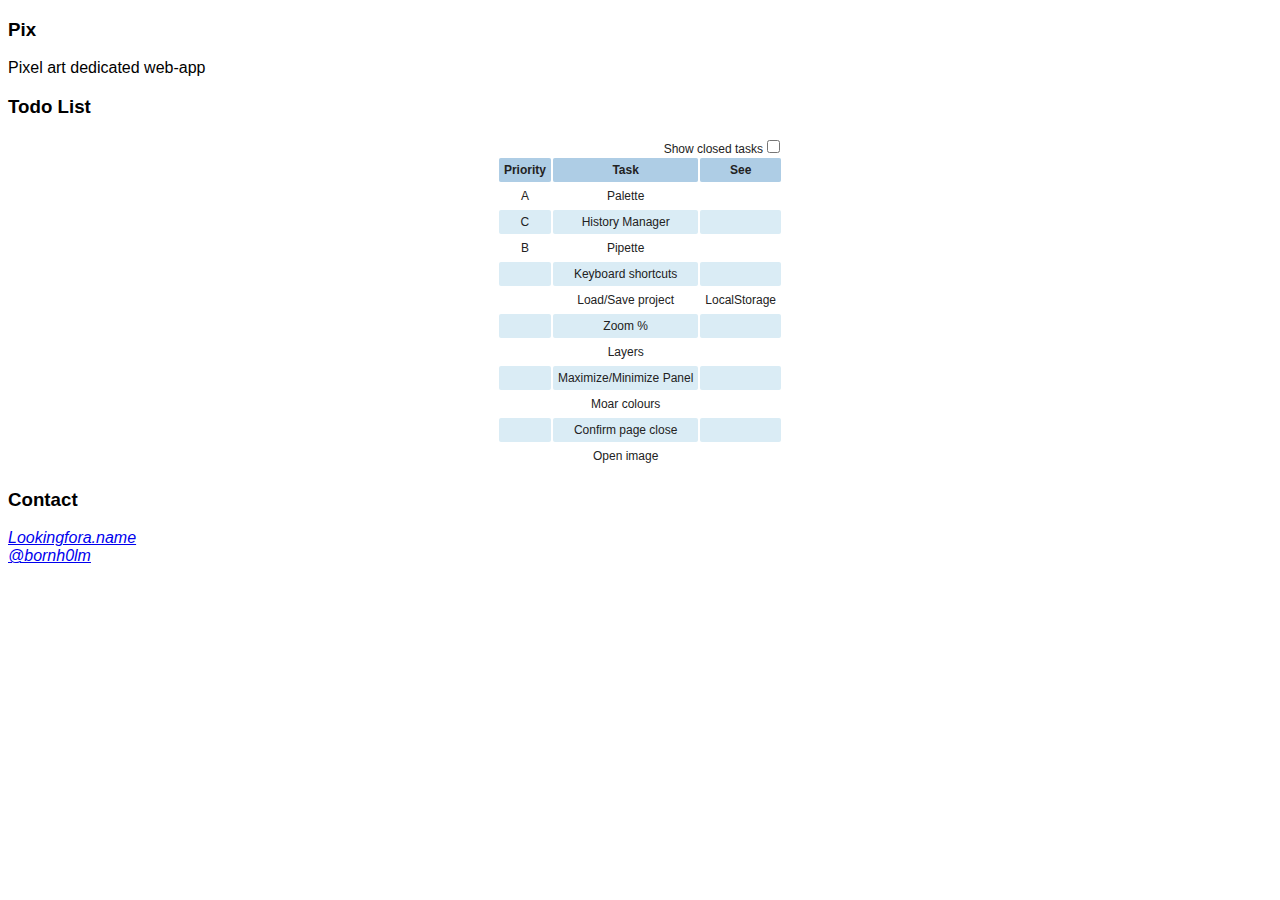
==== todo/index.html @ 6bc0d24d "Ajout Module About & Todo List user friendly" ====
<!DOCTYPE html> 
<html lang="en"> 
	<head> 
		<meta charset="utf-8" /> 
		<title>Pix</title>  
		<link rel="stylesheet" media="screen" type="text/css" href="todo.css" />
		<script type="text/javascript" src="jquery-1.7.2.min.js"></script>
		<script type="text/javascript" src="jquery-todo.js"></script>
	</head>
	<h3>Pix</h3>
	<p> Pixel art dedicated web-app</p>
	<h3>Todo List</h3>
	<div id="todo-container"></div>
	<script type="text/javascript">
		$(document).ready(function(){

			$("#todo-container").todo({ 
				url : "todo.txt",
				ignore : ['projects', 'startDate'],
				headersAlias : {
					text : "Task",
					startDate : "Task started",
					contexts : "See",
					projects : "Project(s)",
					priority : "Priority"
				}
			});

		});
	</script>
	<h3>Contact</h3>
	<p>
		<i><a target="_blank" href="http://lookingfora.name">Lookingfora.name</a></i><br />
		<i><a target="_blank" href="https://twitter.com/#!/bornh0lm">@bornh0lm</a></i>
	</p>
</html>
---- todo/todo.css ----
body {
	font-family: "Lucida Sans Unicode", "Lucida Grande", sans-serif;
}

#todo-container {
	text-align : center;
}

.todo {
	font-size : 12px;
	color : #222;
	display: inline-block;
}

td.priority {
	text-align : center;
}

th, td {
	padding : 5px;
}

td, th {
	border-radius : 2px;
}

div.controls {
	text-align : right;
}

tr {
	-webkit-transition: background 0.2s ease;
	-moz-transition: background 0.2s ease;
	-o-transition: background 0.2s ease;
	transition: background 0.2s ease;
}

tr:nth-child(odd) {
	background-color: #DAECF5;
}

th {
	background-color : #AECDE5;
}

tr:hover {
	background-color : #AECDE5;
}

td:hover {
	background-color : #8EC1E8;
}

tr.closed {
	display : none;
	background-color : #D3F7BC;
	text-decoration: line-through;
}
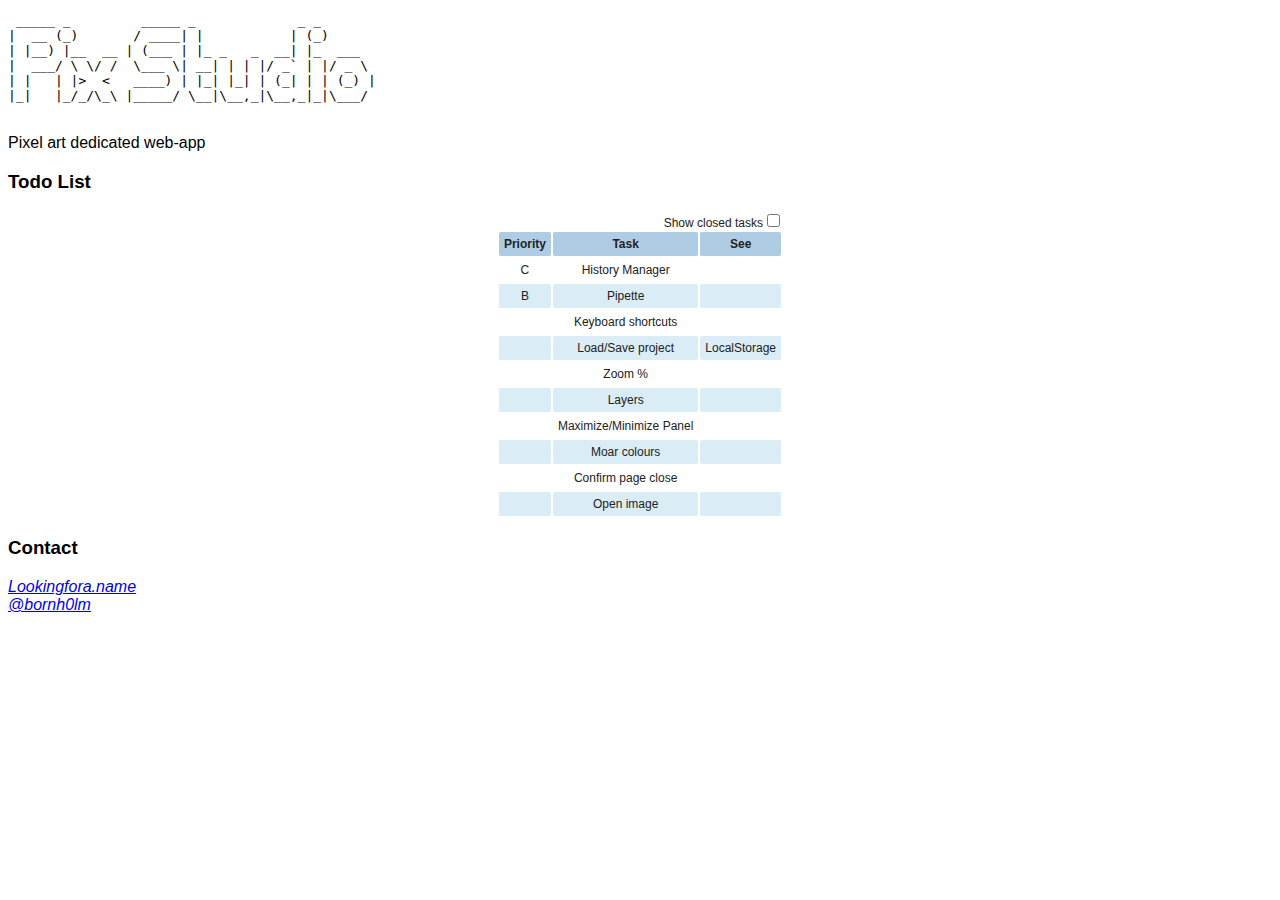
==== commit acef4bb4: "refactoring PanelManager" ====
--- a/todo/index.html
+++ b/todo/index.html
@@ -7,7 +7,14 @@
 		<script type="text/javascript" src="jquery-1.7.2.min.js"></script>
 		<script type="text/javascript" src="jquery-todo.js"></script>
 	</head>
-	<h3>Pix</h3>
+	<pre>
+ _____ _         _____ _             _ _       
+|  __ (_)       / ____| |           | (_)      
+| |__) |__  __ | (___ | |_ _   _  __| |_  ___  
+|  ___/ \ \/ /  \___ \| __| | | |/ _` | |/ _ \ 
+| |   | |>  <   ____) | |_| |_| | (_| | | (_) |
+|_|   |_/_/\_\ |_____/ \__|\__,_|\__,_|_|\___/ 
+	</pre>
 	<p> Pixel art dedicated web-app</p>
 	<h3>Todo List</h3>
 	<div id="todo-container"></div>
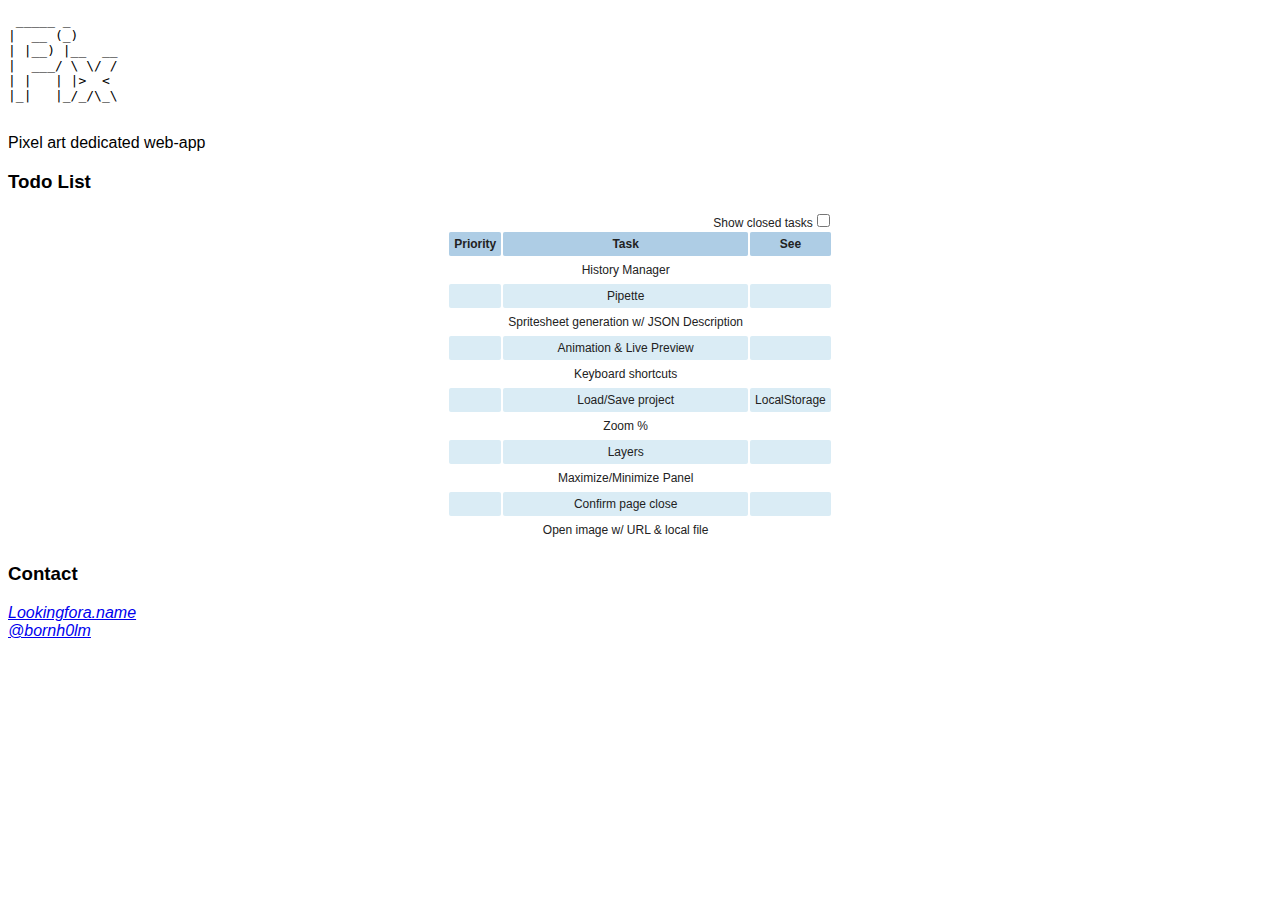
==== commit 6d53e44b: "TabManager && correction bug palette de couleur" ====
--- a/todo/index.html
+++ b/todo/index.html
@@ -8,12 +8,12 @@
 		<script type="text/javascript" src="jquery-todo.js"></script>
 	</head>
 	<pre>
- _____ _         _____ _             _ _       
-|  __ (_)       / ____| |           | (_)      
-| |__) |__  __ | (___ | |_ _   _  __| |_  ___  
-|  ___/ \ \/ /  \___ \| __| | | |/ _` | |/ _ \ 
-| |   | |>  <   ____) | |_| |_| | (_| | | (_) |
-|_|   |_/_/\_\ |_____/ \__|\__,_|\__,_|_|\___/ 
+ _____ _        
+|  __ (_)        
+| |__) |__  __
+|  ___/ \ \/ /
+| |   | |>  < 
+|_|   |_/_/\_\
 	</pre>
 	<p> Pixel art dedicated web-app</p>
 	<h3>Todo List</h3>
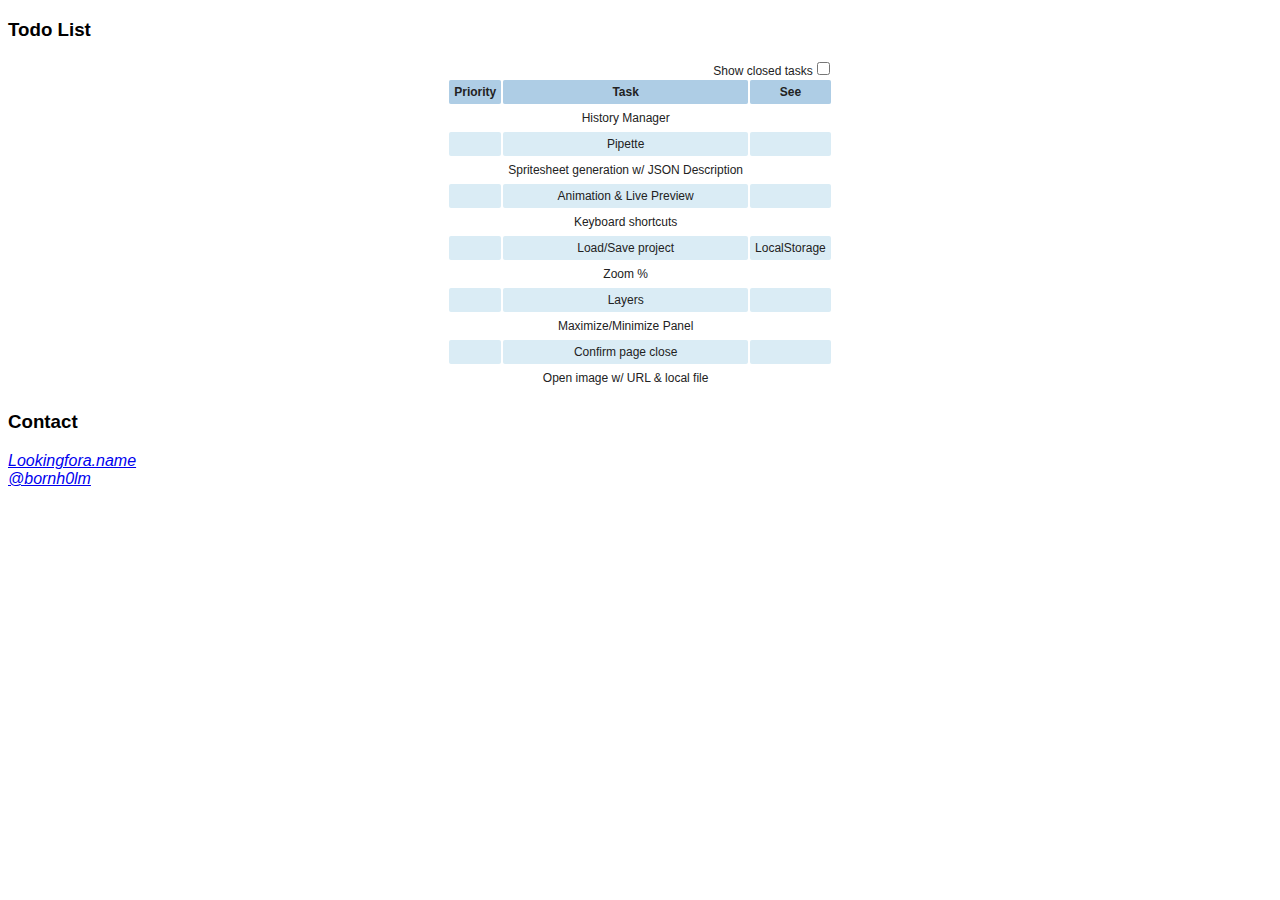
==== commit 842526b2: "Ajout page d'accueil" ====
--- a/todo/index.html
+++ b/todo/index.html
@@ -7,15 +7,6 @@
 		<script type="text/javascript" src="jquery-1.7.2.min.js"></script>
 		<script type="text/javascript" src="jquery-todo.js"></script>
 	</head>
-	<pre>
- _____ _        
-|  __ (_)        
-| |__) |__  __
-|  ___/ \ \/ /
-| |   | |>  < 
-|_|   |_/_/\_\
-	</pre>
-	<p> Pixel art dedicated web-app</p>
 	<h3>Todo List</h3>
 	<div id="todo-container"></div>
 	<script type="text/javascript">
